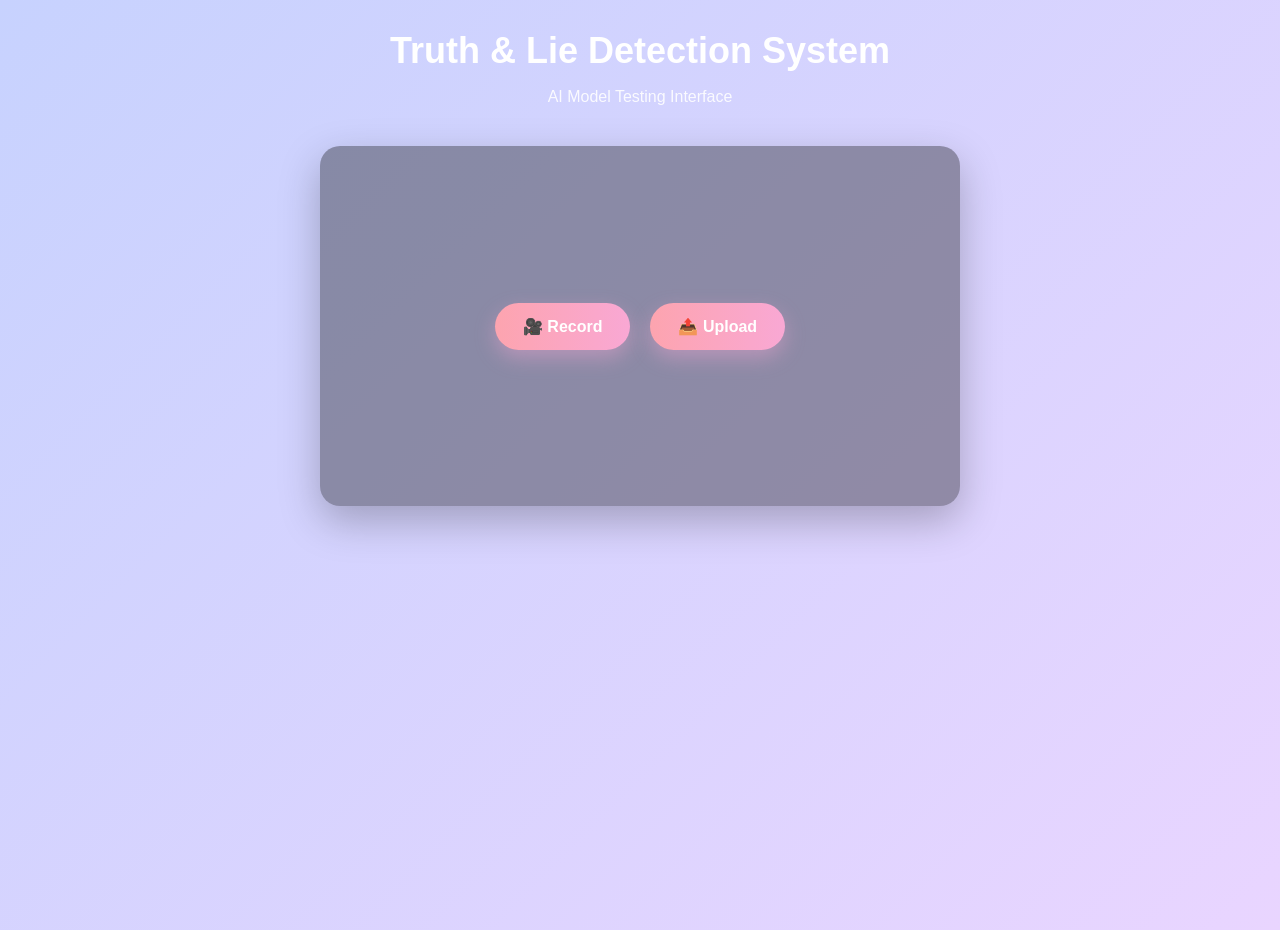
==== home.html @ eca3f524 "file added" ====
<!DOCTYPE html>
<html lang="en">
<head>
  <meta charset="UTF-8">
  <title>Truth & Lie Detection</title>

  <style>
    body {
      margin: 0;
      min-height: 100vh;
      background: linear-gradient(135deg, #c7d2fe, #e9d5ff);
      font-family: "Segoe UI", sans-serif;
      color: white;
    }

    header {
      text-align: center;
      margin-top: 30px;
    }

    h1 {
      font-size: 36px;
      margin-bottom: 5px;
    }

    .subtitle {
      opacity: 0.9;
    }

    /* VIDEO CONTAINER */
    .video-container {
      position: relative;
      width: 640px;
      height: 360px;
      margin: 40px auto 20px;
      border-radius: 20px;
      overflow: hidden;
      background: rgba(0, 0, 0, 0.35);
      box-shadow: 0 15px 40px rgba(0, 0, 0, 0.25);
    }

    video {
      width: 100%;
      height: 100%;
      object-fit: cover;
    }

    .overlay {
      position: absolute;
      inset: 0;
      display: flex;
      align-items: center;
      justify-content: center;
      font-size: 26px;
      font-weight: 600;
      background: rgba(0, 0, 0, 0.4);
    }

    /* VIDEO ACTION BUTTONS */
    .video-actions {
      position: absolute;
      inset: 0;
      display: flex;
      gap: 20px;
      align-items: center;
      justify-content: center;
    }

    .action-btn {
      padding: 14px 28px;
      font-size: 16px;
      font-weight: 600;
      border-radius: 30px;
      border: none;
      cursor: pointer;
      color: white;
      background: linear-gradient(90deg, #fda4af, #f9a8d4);
      box-shadow: 0 8px 20px rgba(249, 168, 212, 0.4);
      transition: 0.3s;
    }

    .action-btn:hover {
      transform: translateY(-3px);
    }

    /* CONTROL BUTTONS */
    .controls {
      display: flex;
      justify-content: center;
      gap: 15px;
      margin-top: 20px;
    }

    .hidden {
      display: none;
    }

    /* RESULT */
    .result {
      margin-top: 30px;
      text-align: center;
      position: relative;
    }

    .score {
      font-size: 48px;
      font-weight: 700;
    }

    .label {
      font-size: 20px;
      opacity: 0.9;
      margin-bottom: 10px;
    }

    /* INFO BUTTON */
    .info-btn {
      position: absolute;
      top: 0;
      right: 0;
      cursor: pointer;
      font-size: 18px;
      background: rgba(255, 255, 255, 0.25);
      border-radius: 50%;
      padding: 6px 10px;
    }

    .info-box {
      margin-top: 15px;
      background: rgba(0, 0, 0, 0.25);
      padding: 15px;
      border-radius: 12px;
      width: fit-content;
      margin-left: auto;
      margin-right: auto;
    }

    .record-dot {
      position: absolute;
      top: 15px;
      left: 15px;
      width: 18px;
      height: 18px;
      background: red;
      border-radius: 50%;
      box-shadow: 0 0 10px red;
    }

    .record-timer {
      position: absolute;
      top: 12px;
      left: 45px;
      font-weight: bold;
      background: rgba(0,0,0,0.5);
      padding: 4px 8px;
      border-radius: 6px;
    }
  </style>
</head>

<body>

<header>
  <h1>Truth & Lie Detection System</h1>
  <p class="subtitle">AI Model Testing Interface</p>
</header>

<main>

  <!-- VIDEO -->
  <div class="video-container">
    <video id="video" autoplay muted></video>

    <div id="recordingDot" class="record-dot hidden"></div>
    <div id="recordingTimer" class="record-timer hidden">00:00</div>

    <div class="video-actions" id="videoActions">
      <button class="action-btn" onclick="startCamera()">🎥 Record</button>
      <button class="action-btn" onclick="document.getElementById('upload').click()">📤 Upload</button>
    </div>

    <div class="overlay hidden" id="overlay">Processing...</div>
  </div>

  <input type="file" id="upload" accept="video/*" hidden>

  <!-- RECORD CONTROLS -->
  <div class="controls hidden" id="recordControls">
    <button class="action-btn" onclick="startRecording()">⏺ Start</button>
    <button class="action-btn" onclick="stopRecording()">⏹ Stop</button>
    <button class="action-btn" id="predictBtn" onclick="predict()" disabled>🧠 Predict</button>
  </div>

  <!-- RESULT -->
  <div class="result hidden" id="result">
    <div class="info-btn" onclick="toggleInfo()">ℹ️</div>

    <div class="score" id="finalScore"></div>
    <div class="label" id="finalLabel"></div>

    <div class="info-box hidden" id="infoBox">
        <pre id="infoContent"></pre>
    </div>

    <p id="transcript"></p>
  </div>

</main>

<script src="backend.js"></script>
<script src="app.js"></script>

<script>
  const meanLieProb = 0.70;

  function calculateScore(lieProb, truthProb) {
    let score = 50 + ((lieProb - meanLieProb) / (1 - meanLieProb)) * 50;
    score = Math.max(0, Math.min(100, score));
    score = Math.round(score);

    function getLabel(score) {
      if (score <= 10) return "Strongly Truth";
      if (score <= 50) return "Truth";
      if (score <= 65) return "Weakly Truth";
      if (score <= 75) return "Uncertain";
      if (score <= 85) return "Weakly Lie";
      if (score <= 90) return "Lie";
      return "Strongly Lie";
    }

    document.getElementById("finalScore").textContent = `Score: ${score}/100`;
    document.getElementById("finalLabel").textContent = getLabel(score);

    document.getElementById("lieRaw").textContent = lieProb;
    document.getElementById("truthRaw").textContent = truthProb;

    document.getElementById("result").classList.remove("hidden");
  }

  function toggleInfo() {
    document.getElementById("infoBox").classList.toggle("hidden");
  }

  /* Call these inside your existing logic */
  function onVideoReady() {
    document.getElementById("videoActions").classList.add("hidden");
    document.getElementById("recordControls").classList.remove("hidden");
  }
</script>

</body>
</html>
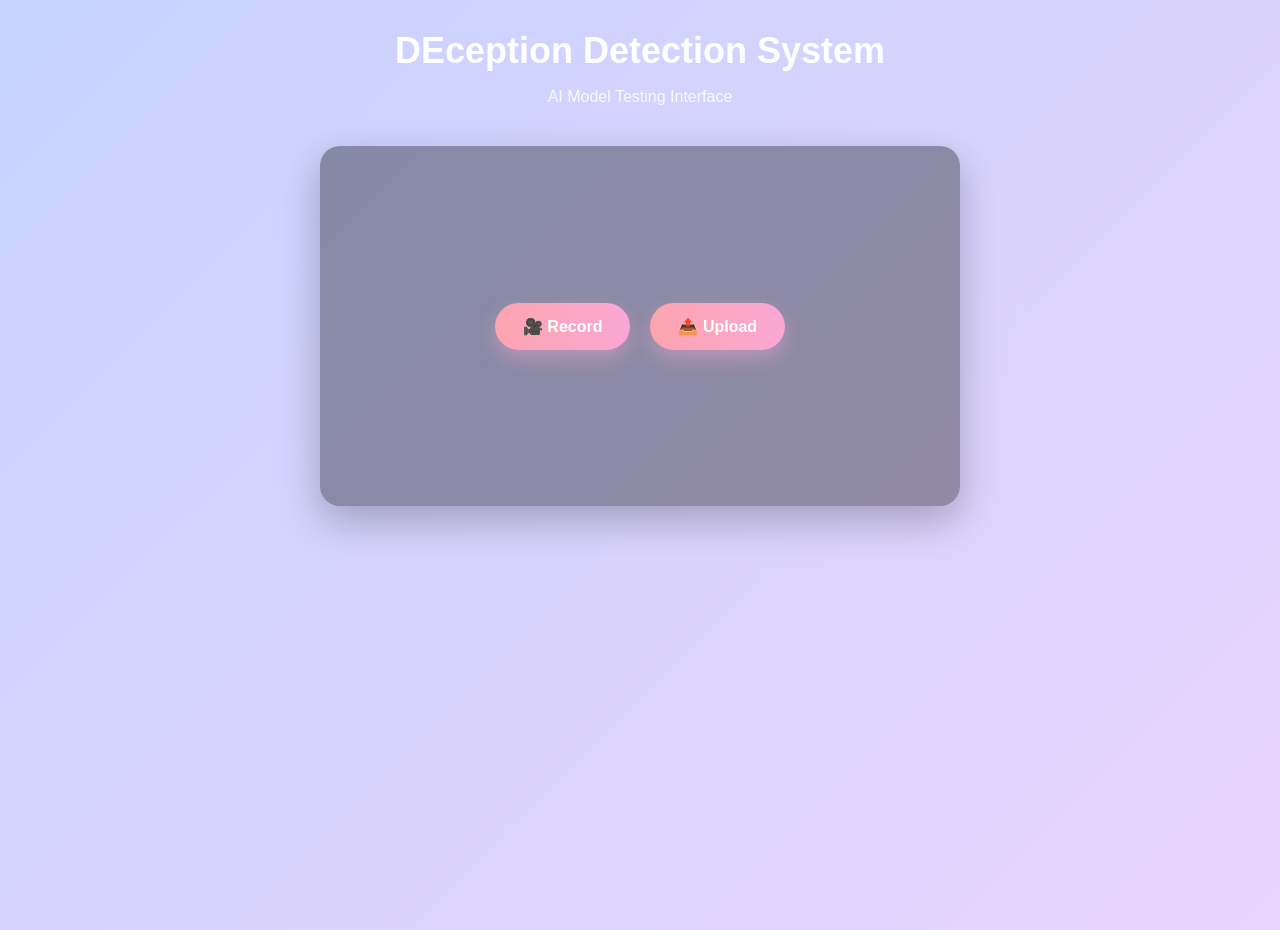
==== commit a974af97: "Update home.html" ====
--- a/home.html
+++ b/home.html
@@ -2,7 +2,7 @@
 <html lang="en">
 <head>
   <meta charset="UTF-8">
-  <title>Truth & Lie Detection</title>
+  <title>Deception Detection</title>
 
   <style>
     body {
@@ -161,7 +161,7 @@
 <body>
 
 <header>
-  <h1>Truth & Lie Detection System</h1>
+  <h1>DEception Detection System</h1>
   <p class="subtitle">AI Model Testing Interface</p>
 </header>
 
@@ -219,13 +219,13 @@
     score = Math.round(score);
 
     function getLabel(score) {
-      if (score <= 10) return "Strongly Truth";
-      if (score <= 50) return "Truth";
-      if (score <= 65) return "Weakly Truth";
+      if (score <= 10) return "Strongly Non-Deceptive";
+      if (score <= 50) return "Non-Deceptive";
+      if (score <= 65) return "Weakly Non-Deceptive";
       if (score <= 75) return "Uncertain";
-      if (score <= 85) return "Weakly Lie";
-      if (score <= 90) return "Lie";
-      return "Strongly Lie";
+      if (score <= 85) return "Weakly Deceptive";
+      if (score <= 90) return "Deceptive";
+      return "Strongly Deceptive";
     }
 
     document.getElementById("finalScore").textContent = `Score: ${score}/100`;
@@ -249,4 +249,4 @@
 </script>
 
 </body>
-</html>+</html>
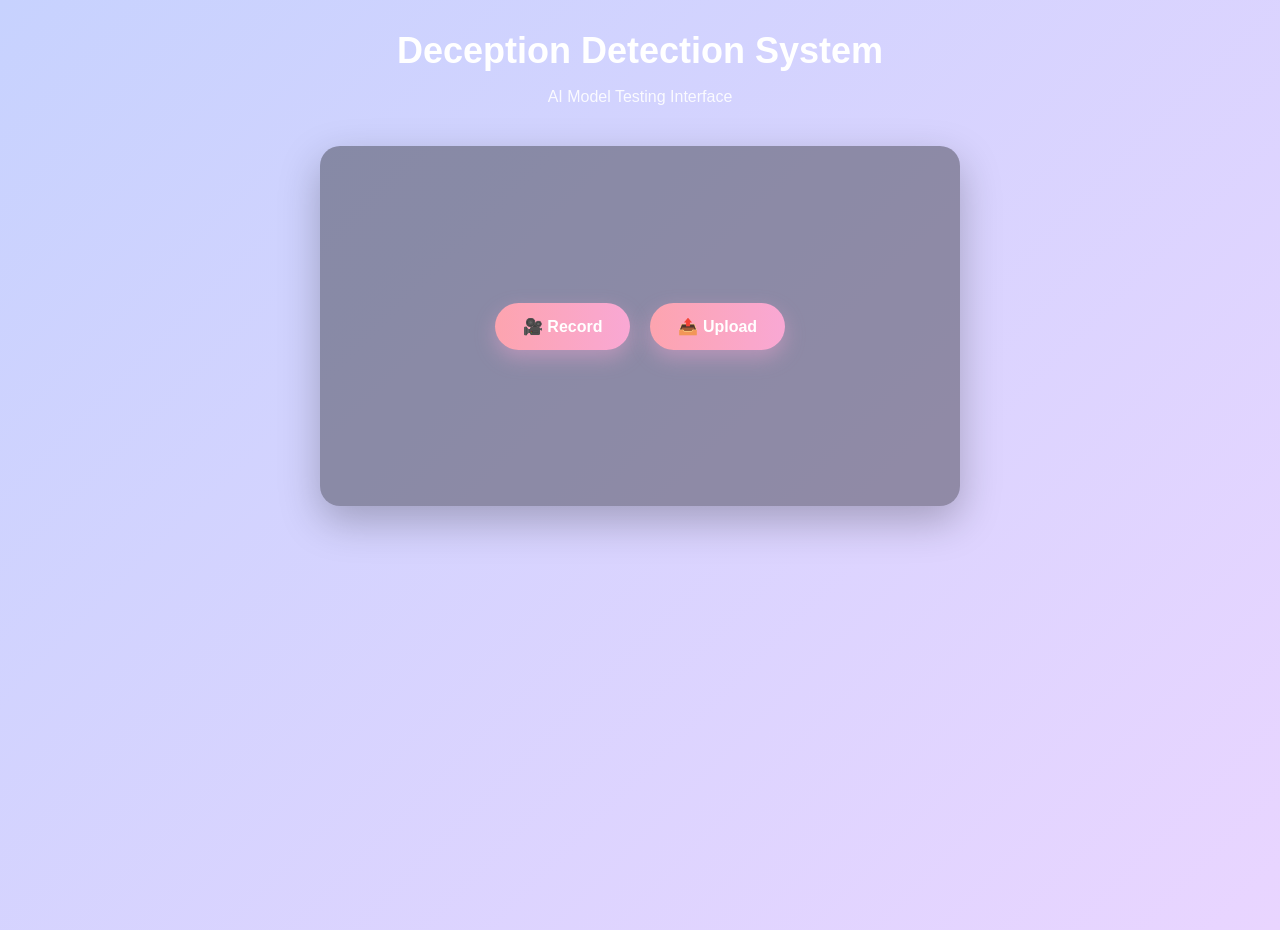
==== commit 0edbd29a: "Update home.html" ====
--- a/home.html
+++ b/home.html
@@ -161,7 +161,7 @@
 <body>
 
 <header>
-  <h1>DEception Detection System</h1>
+  <h1>Deception Detection System</h1>
   <p class="subtitle">AI Model Testing Interface</p>
 </header>
 
